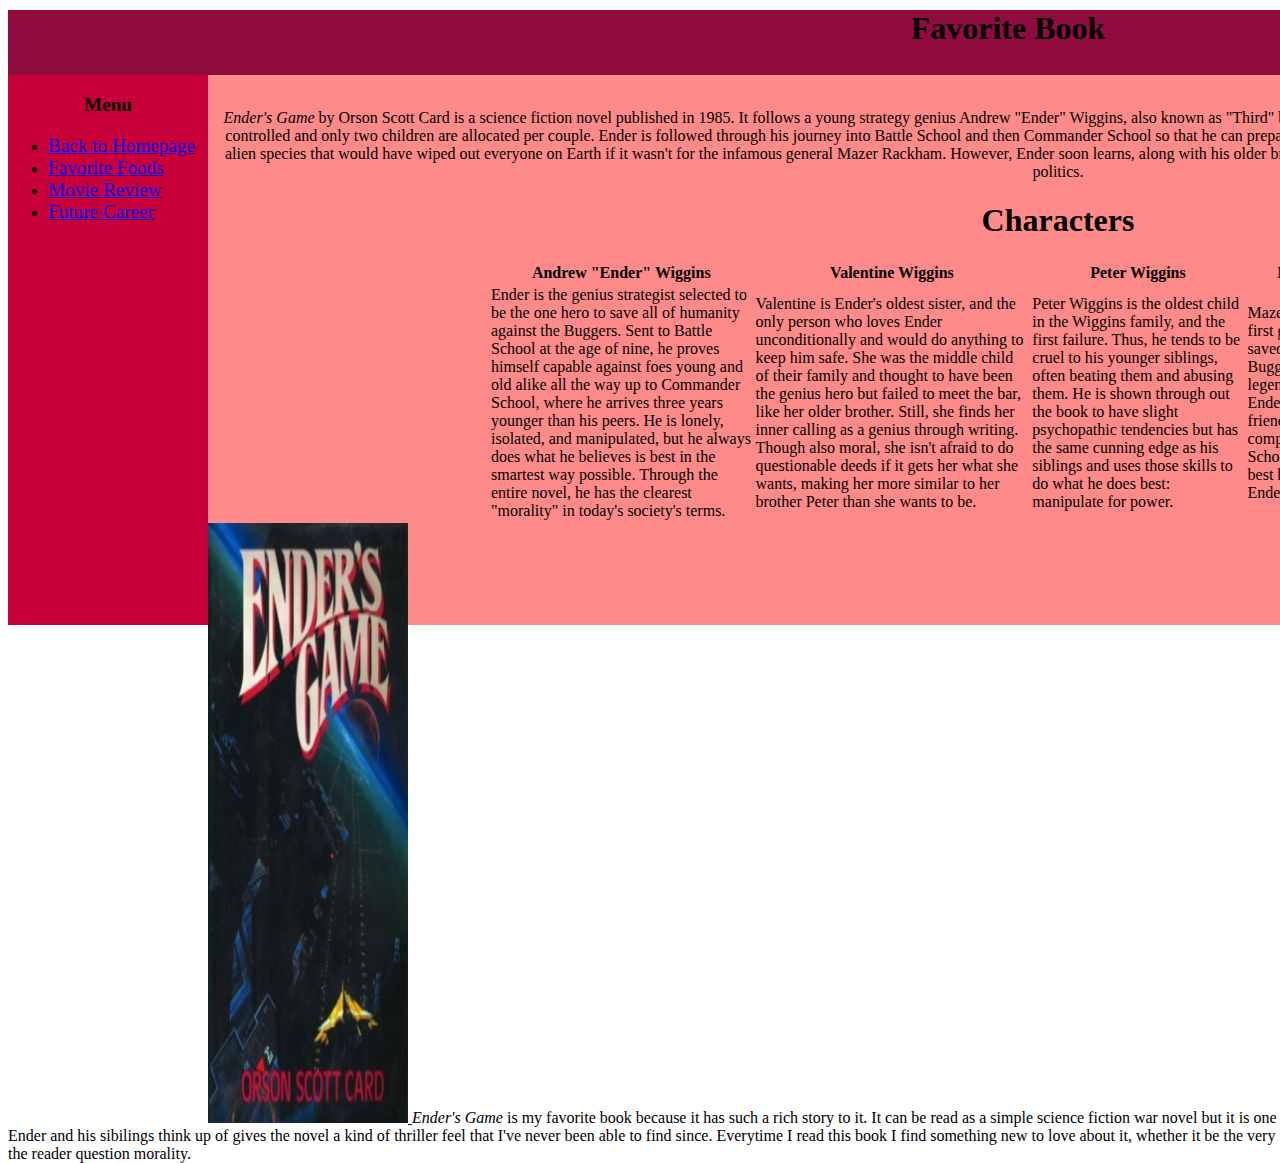
==== FavoriteBook.html @ 67f30b95 "Update FavoriteBook.html" ====
<!DOCTYPE html>
<!-- This is the link reference for the CSS formatting -->
<link rel="stylesheet" href="Complete.css">

<!-- Here's the Container setup for the whole page-->
	<body>
		<!-- Overall Container -->
		<div id="container" style="height:1000px;width:2000;">
			<!-- Title Container -->
			<div id="header" style="background-color:#900C3F;height:65px;width:2000px;">
				<h1 style="text-align:center;margin-top:10px;font-family:verdana;"> Favorite Book </h1>
			</div> <!-- End Title Container -->
			
	<!-- Left Subcontainer --> <!-- This is the navigvation menu -->
			<div id="menu" style="background-color:#C70039;height:550px;width:200px;float:left;">
				<p style="text-align:center;font-size:120%;font-family:verdana;"> <b> Menu </b> </p>
				<nav>
						<ul>
							<li> <a href="sreza9367.github.io/index.html"  style="font-size:120%;font-family:verdana;"> Back to Homepage </a> </li>
							<li> <a href="FavoriteFoods.html" style="font-size:120%;font-family:verdana;"> Favorite Foods </a> </li>
							<li> <a href="MovieReview.html" style="font-size:120%;font-family:verdana;"> Movie Review </a> </li>
							<li> <a href="FutureCareer.html" style="font-size:120%;font-family:verdana;"> Future Career </a> </li>
						</ul>
				</nav>
			</div> <!-- End Left Subcontainer -->
            
           		<!-- Main Content Container -->
            		<div id="content" style="background-color:#FF8A8A;height:550px;width:1900px;">
				          <br>
                    <!-- This is the summary -->
                    <center> 
			    <p> <i> Ender's Game </i> by Orson Scott Card is a science fiction novel published in 1985. It follows a young strategy genius Andrew "Ender" Wiggins, also known as "Third" by his school bullies for being the third child born to two parents in a world where population is controlled and only two children are allocated per couple. Ender is followed through his journey into Battle School and then Commander School so that he can prepare to lead humanity in the war to end all wars against the foul and hostile Buggers, an insectoid alien species that would have wiped out everyone on Earth if it wasn't for the infamous general	Mazer Rackham. However, Ender soon learns, along with his older brother and sister, Peter and Valentine, that age is a powerful and crippling deficit in the world of politics. </p> <!-- End summary -->
			    <h1> Characters </h1>							
			    <!--Start of table for Characters -->
			    <table style="width:60%">
  					<tr>
    					<th> Andrew "Ender" Wiggins </th>
    					<th> Valentine Wiggins </th> 
    					<th> Peter Wiggins </th>
							<th> Mazer Rackham </th>
							<th> Colonel Graff </th>
  					</tr>
  					<tr> <!-- Character descriptions -->
    					<td> Ender is the genius strategist selected to be the one hero to save all of humanity against the Buggers. Sent to Battle School at the age of nine, he proves himself capable against foes young and old alike all the way up to Commander School, where he arrives three years younger than his peers. He is lonely, isolated, and manipulated, but he always does what he believes is best in the smartest way possible. Through the entire novel, he has the clearest "morality" in today's society's terms. </td>
    					<td> Valentine is Ender's oldest sister, and the only person who loves Ender unconditionally and would do anything to keep him safe. She was the middle child of their family and thought to have been the genius hero but failed to meet the bar, like her older brother. Still, she finds her inner calling as a genius through writing. Though also moral, she isn't afraid to do questionable deeds if it gets her what she wants, making her more similar to her brother Peter than she wants to be. </td>
    					<td> Peter Wiggins is the oldest child in the Wiggins family, and the first failure. Thus, he tends to be cruel to his younger siblings, often beating them and abusing them. He is shown through out the book to have slight psychopathic tendencies but has the same cunning edge as his siblings and uses those skills to do what he does best: manipulate for power. </td>
							<td> Mazer Rackham is the first genius strategist who saved humanity in the first Bugger War. Considered a legend, he becomes Ender's mentor and close friend after Ender completes Commander School, and prepares him best he can for the war Ender is meant to win. </td>
							<td> Colonel Graff is the military commander who tracks and later selects Ender to be general for the Bugger War. He is a avid supporter of Ender, and also does what he believes is best for Ender when he can. Yet, as a military personal, and as an adult, he is often forced to consider the larger picture of saving humanity, or saving Ender's innocence. 
  					</tr>
				</table>
        </center>
							<!-- This is the image of the book cover with a link to the wikipedia page -->
							<a href="https://en.wikipedia.org/wiki/Ender%27s_Game">
									<img src="Ender's_game_cover_ISBN_0312932081 (1).jpg" style="width:200px;height:600px;">
							</a>
				<i> Ender's Game </i> is my favorite book because it has such a rich story to it. It can be read as a simple science fiction war novel but it is one of the most real war novels I've ever read. The strategy and techniques, the plans and ideas, that Ender and his sibilings think up of gives the novel a kind of thriller feel that I've never been able to find since. Everytime I read this book I find something new to love about it, whether it be the very real abuse of child innocence to the incredible logic and philosphy found in the novel that makes the reader question morality.
            		</div> <!-- End Main Content Container -->
        
		</div> <!-- End Overall Container -->
---- Complete.css ----
<head>
<!-- This is the CSS for all the pages-->
	<style>
		h1 {
    		color: white;
    		font-family: Verdana;
   			font-size: 250%;
		}

		<!-- This is for paragraph text -->
		p {
			color: maroon;
			font-family: Verdana;
			font-size: 80%;
		}
    
		<!-- This is for links -->
    		a { 
      font-size: 120%;
      font-family: Verdana;
    }

		<!-- This is for tables -->
		table, th, td {
    		border: 2px solid black;
    		border-collapse: collapse;
		}
	<!-- table padding -->
		th, td {
    padding: 5px;
	}

  </style>
<head>
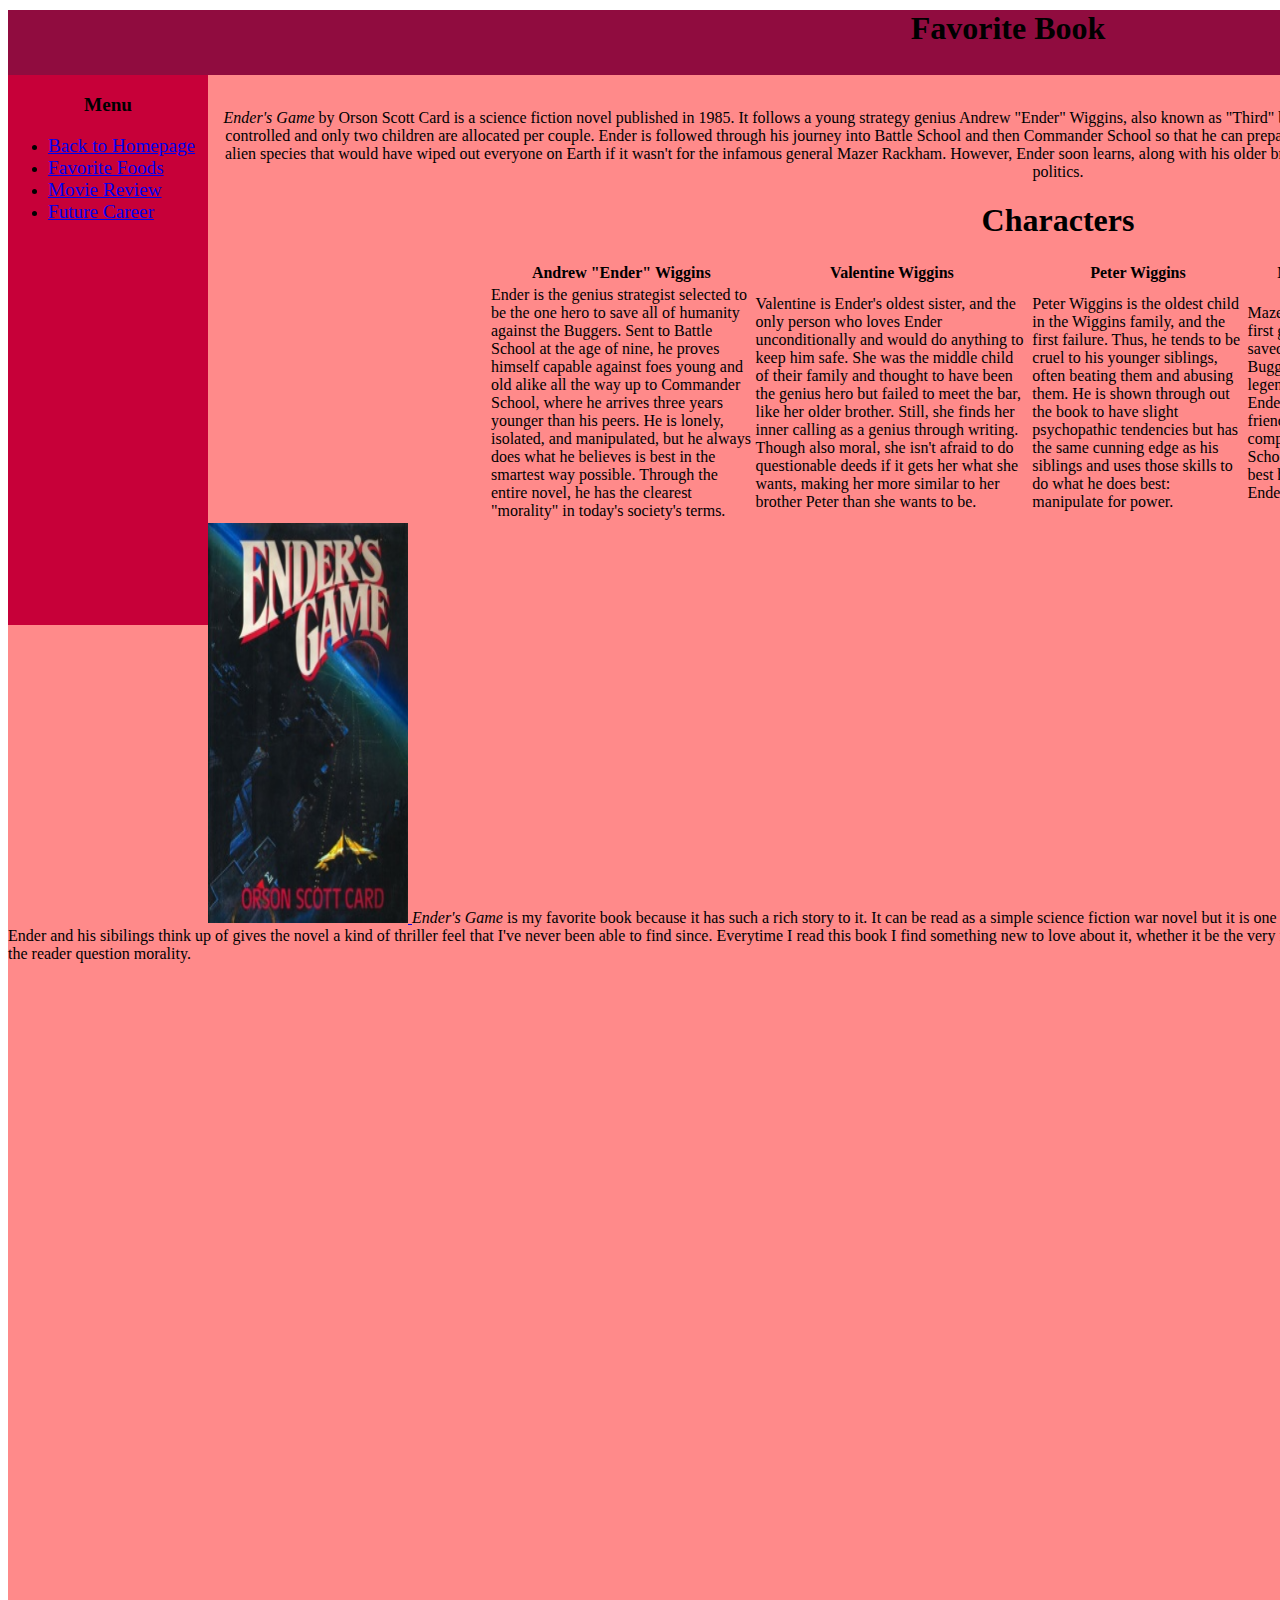
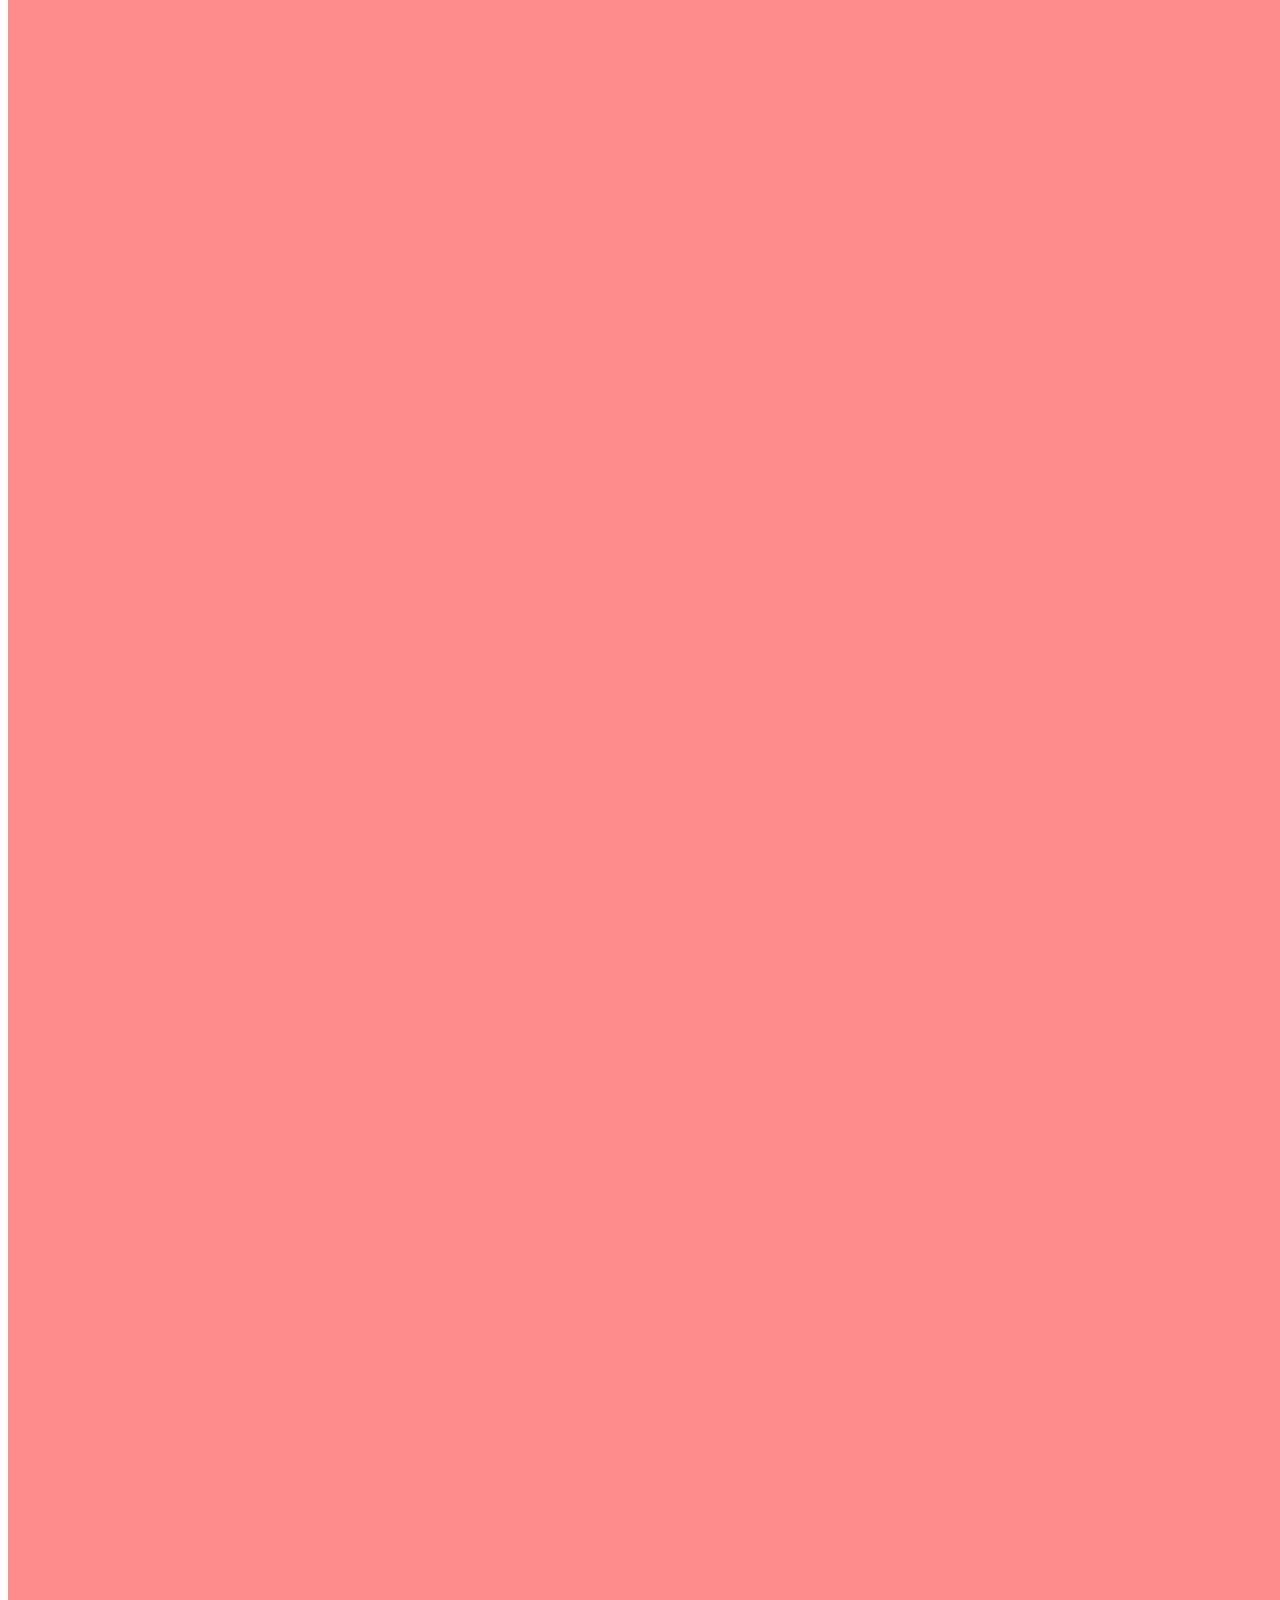
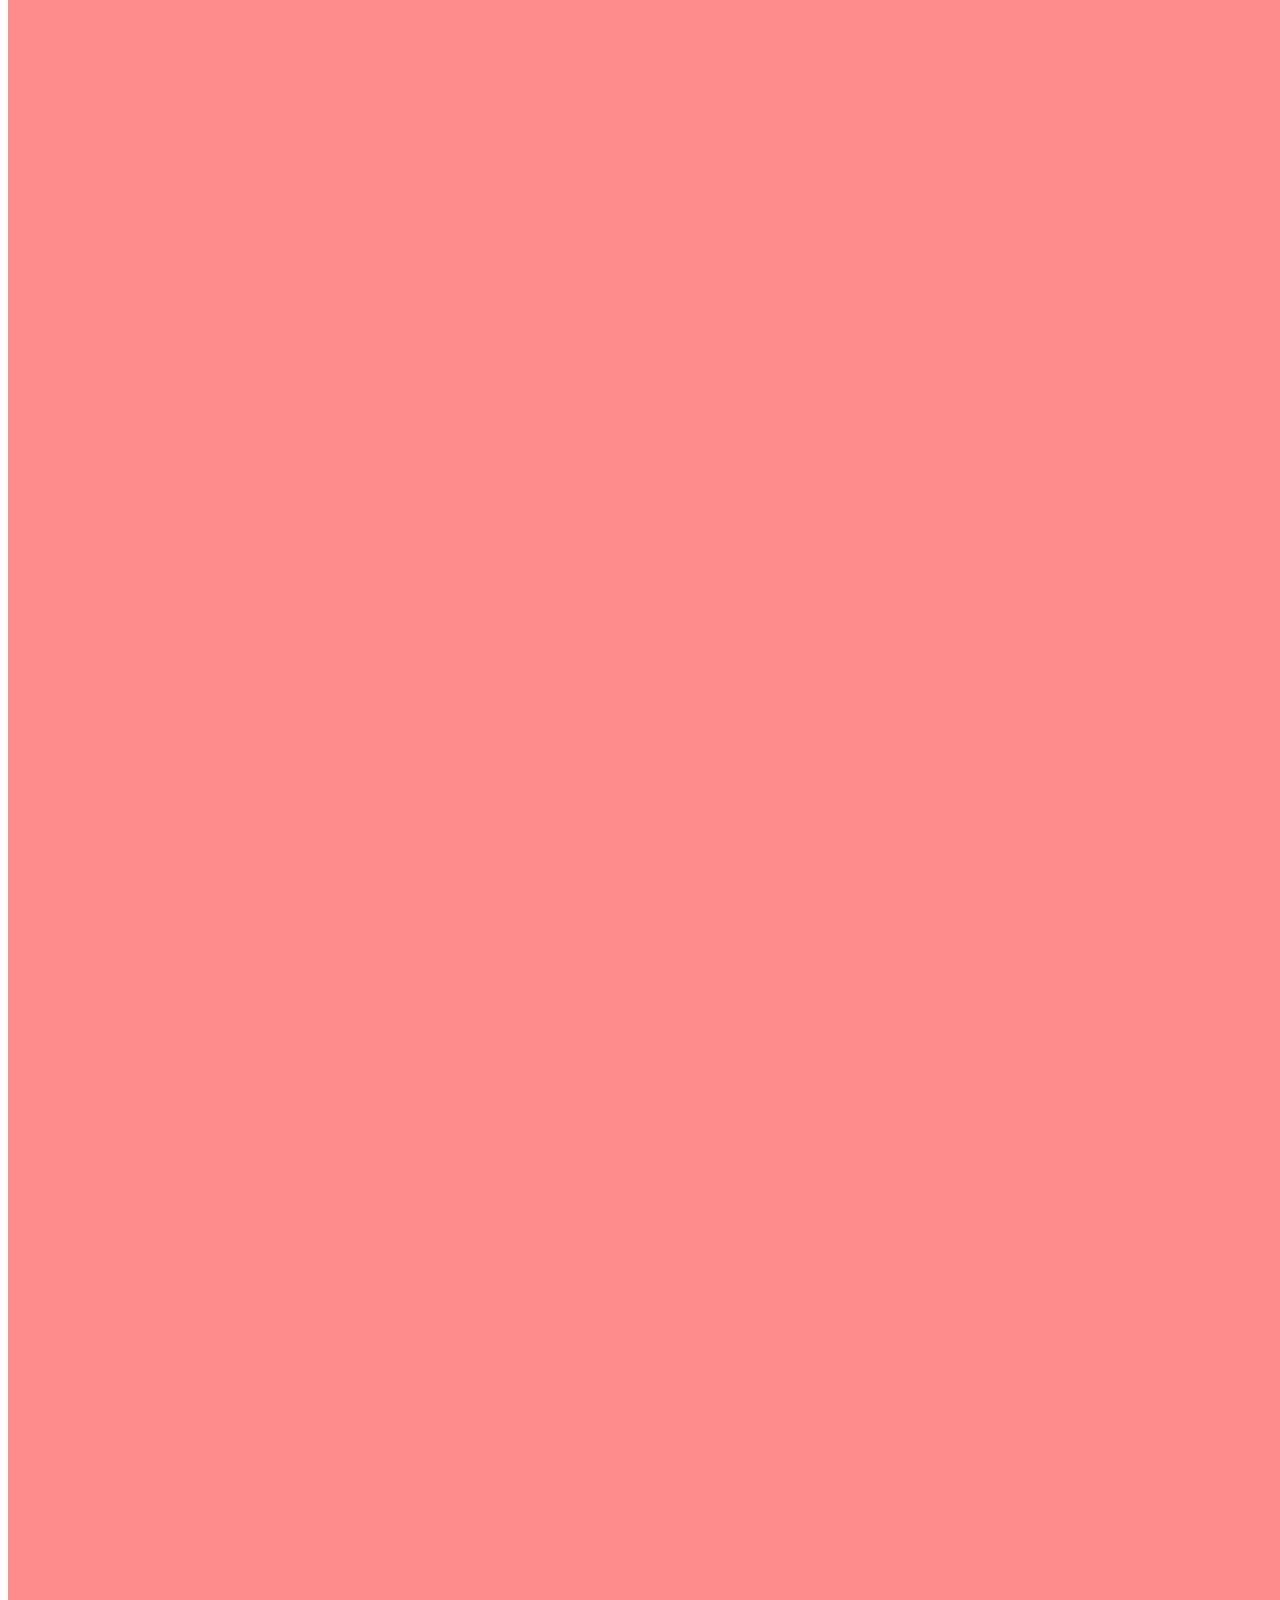
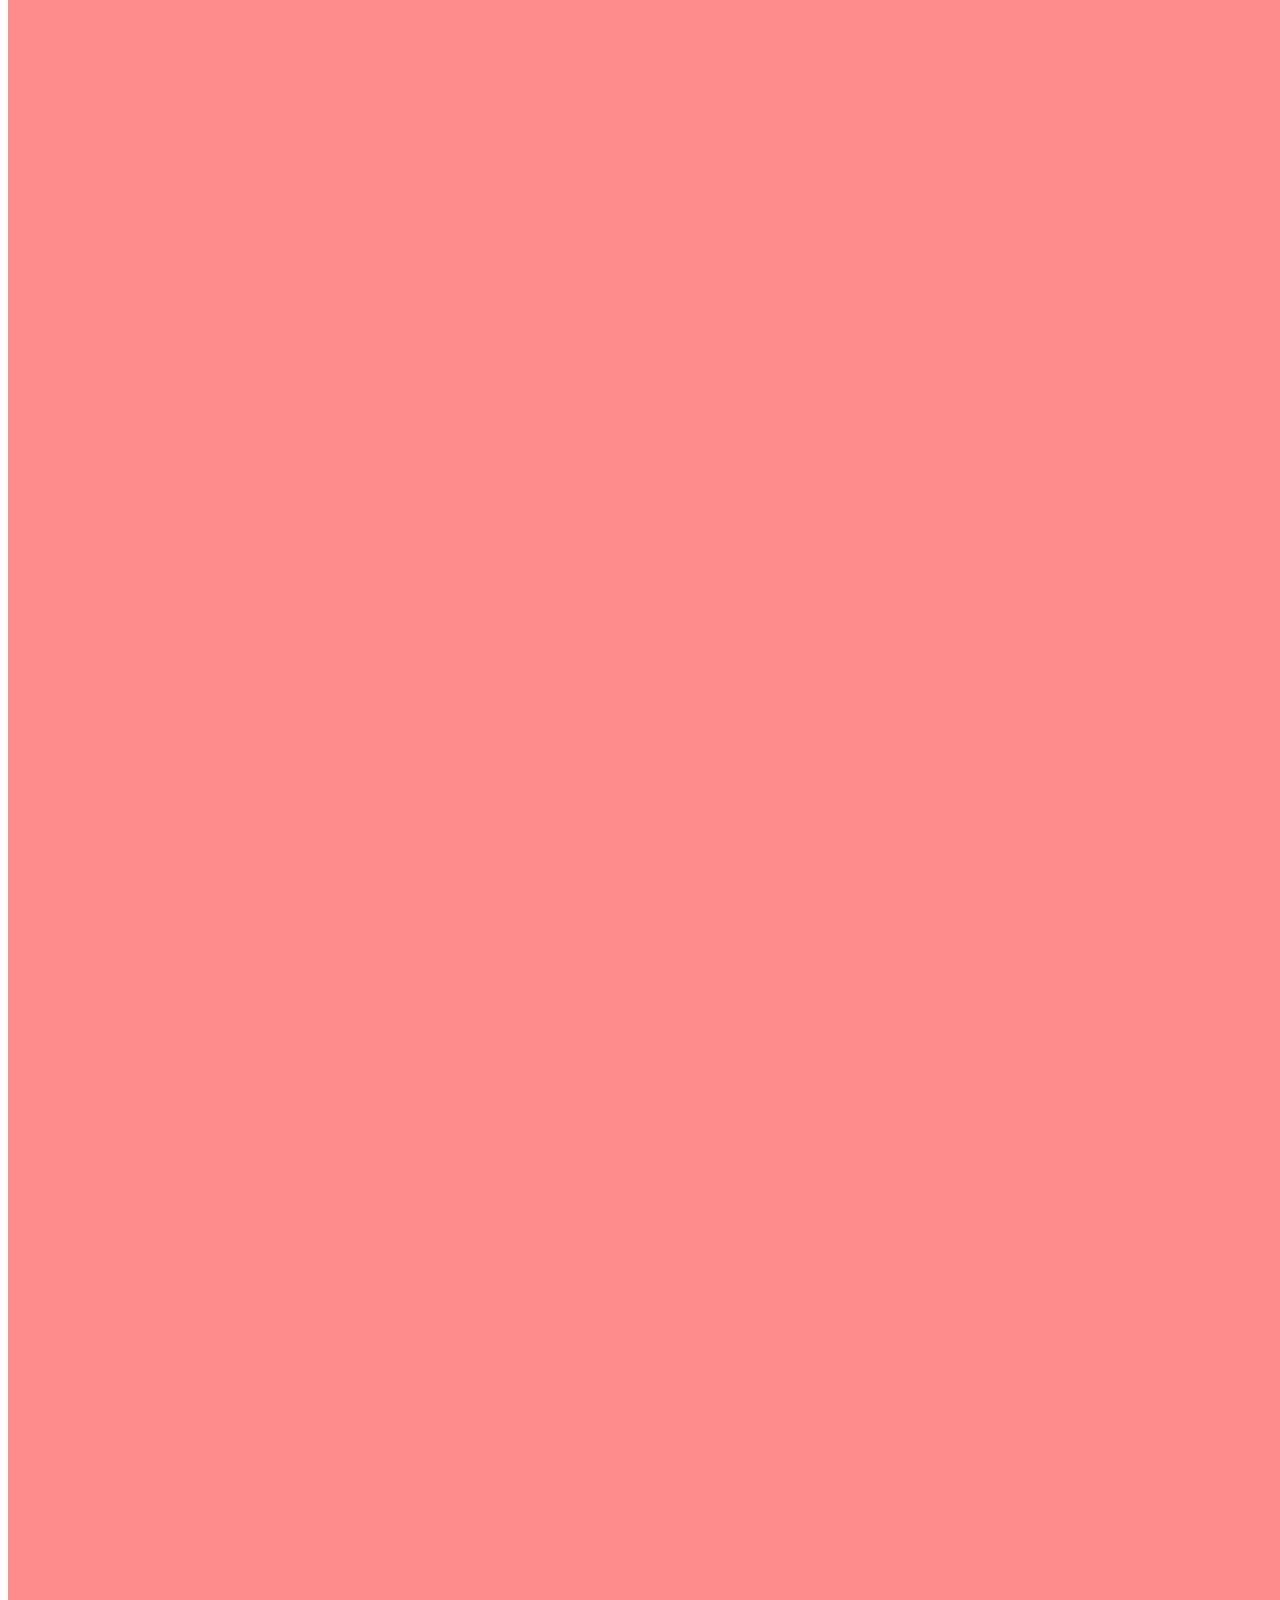
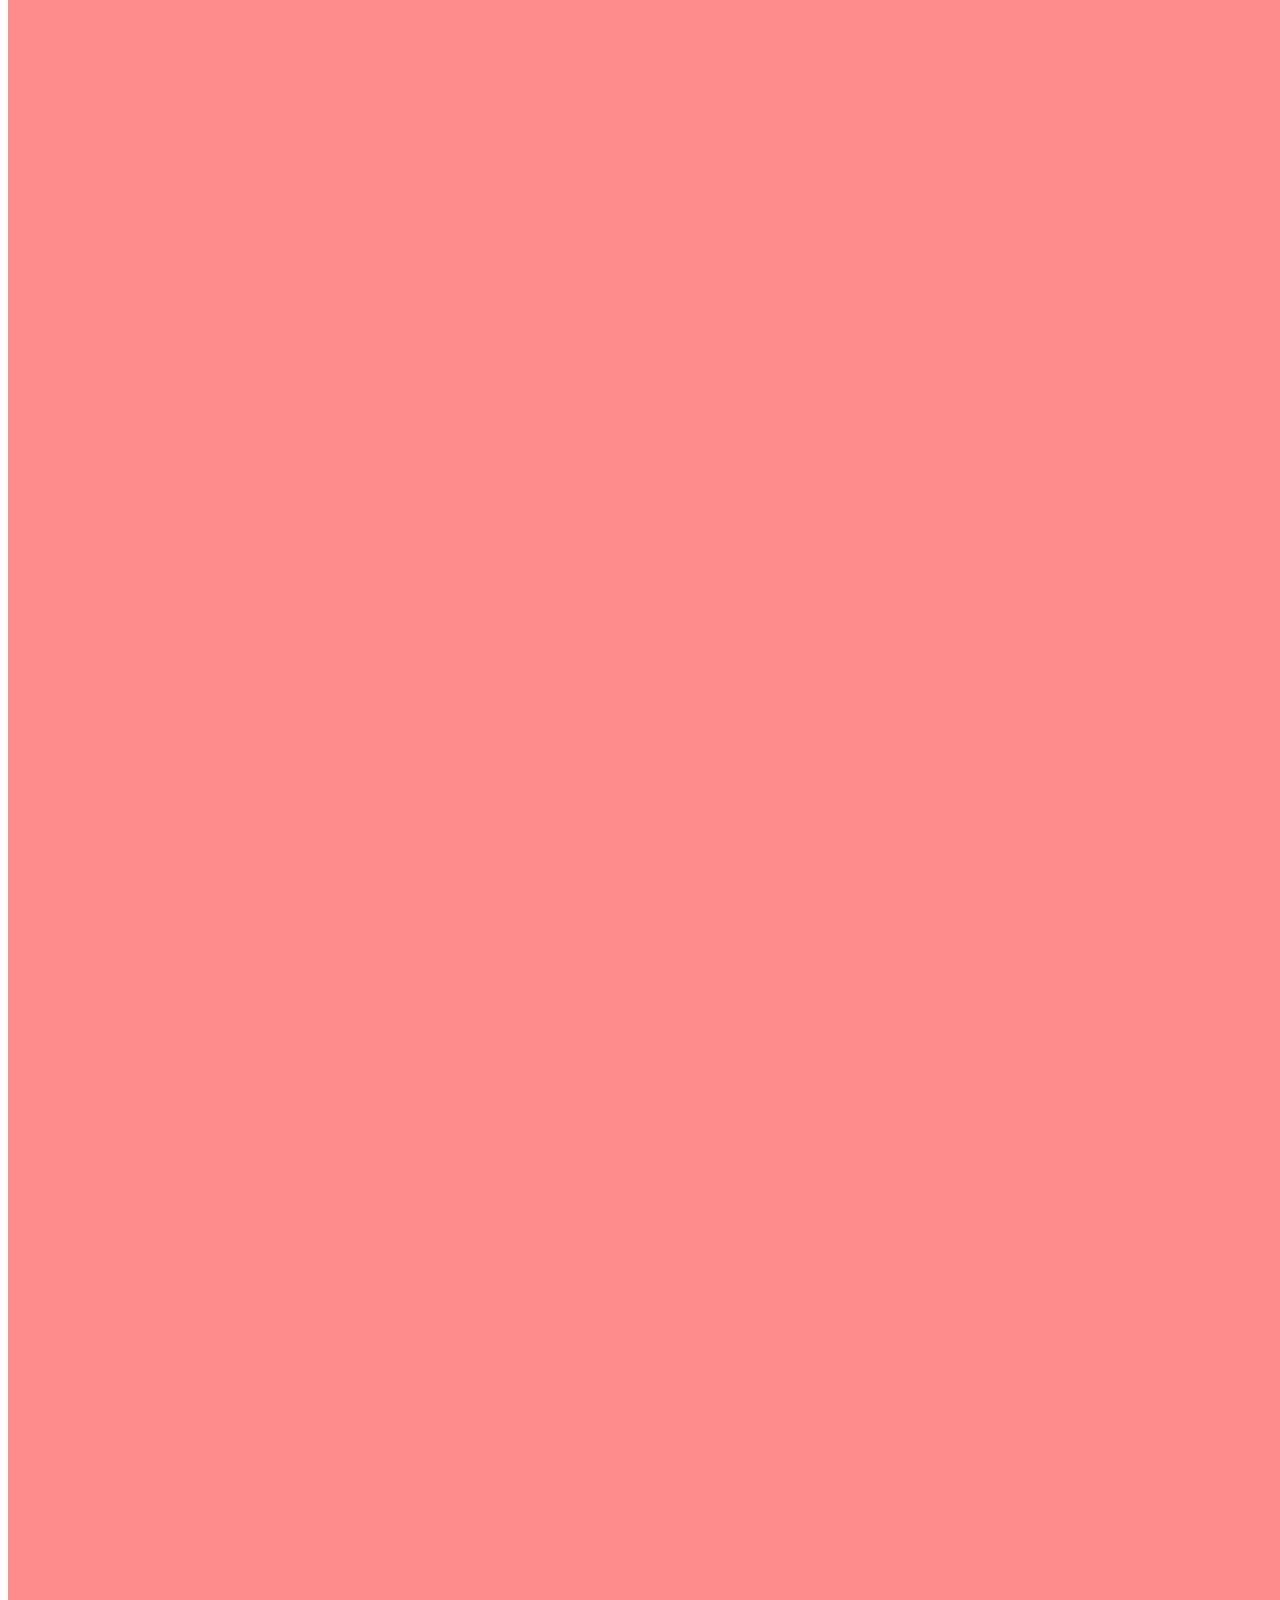
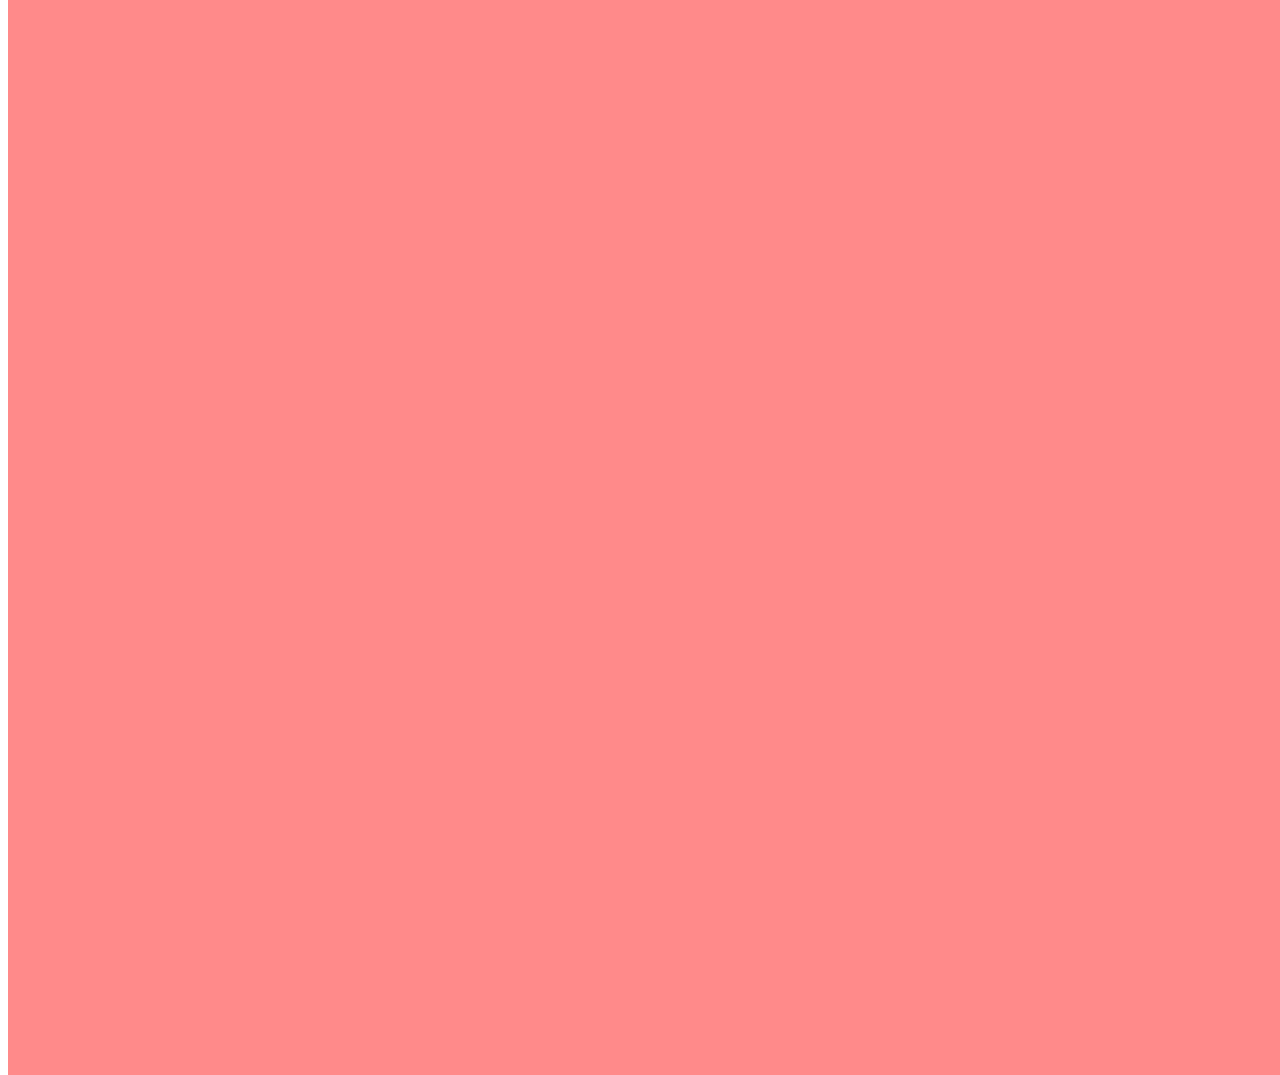
==== commit 23562645: "Update FavoriteBook.html" ====
--- a/FavoriteBook.html
+++ b/FavoriteBook.html
@@ -25,7 +25,7 @@
 			</div> <!-- End Left Subcontainer -->
             
            		<!-- Main Content Container -->
-            		<div id="content" style="background-color:#FF8A8A;height:550px;width:1900px;">
+            		<div id="content" style="background-color:#FF8A8A;height:9000px;width:1900px;">
 				          <br>
                     <!-- This is the summary -->
                     <center> 
@@ -51,7 +51,7 @@
         </center>
 							<!-- This is the image of the book cover with a link to the wikipedia page -->
 							<a href="https://en.wikipedia.org/wiki/Ender%27s_Game">
-									<img src="Ender's_game_cover_ISBN_0312932081 (1).jpg" style="width:200px;height:600px;">
+									<img src="Ender's_game_cover_ISBN_0312932081 (1).jpg" style="width:200px;height:400px;">
 							</a>
 				<i> Ender's Game </i> is my favorite book because it has such a rich story to it. It can be read as a simple science fiction war novel but it is one of the most real war novels I've ever read. The strategy and techniques, the plans and ideas, that Ender and his sibilings think up of gives the novel a kind of thriller feel that I've never been able to find since. Everytime I read this book I find something new to love about it, whether it be the very real abuse of child innocence to the incredible logic and philosphy found in the novel that makes the reader question morality.
             		</div> <!-- End Main Content Container -->
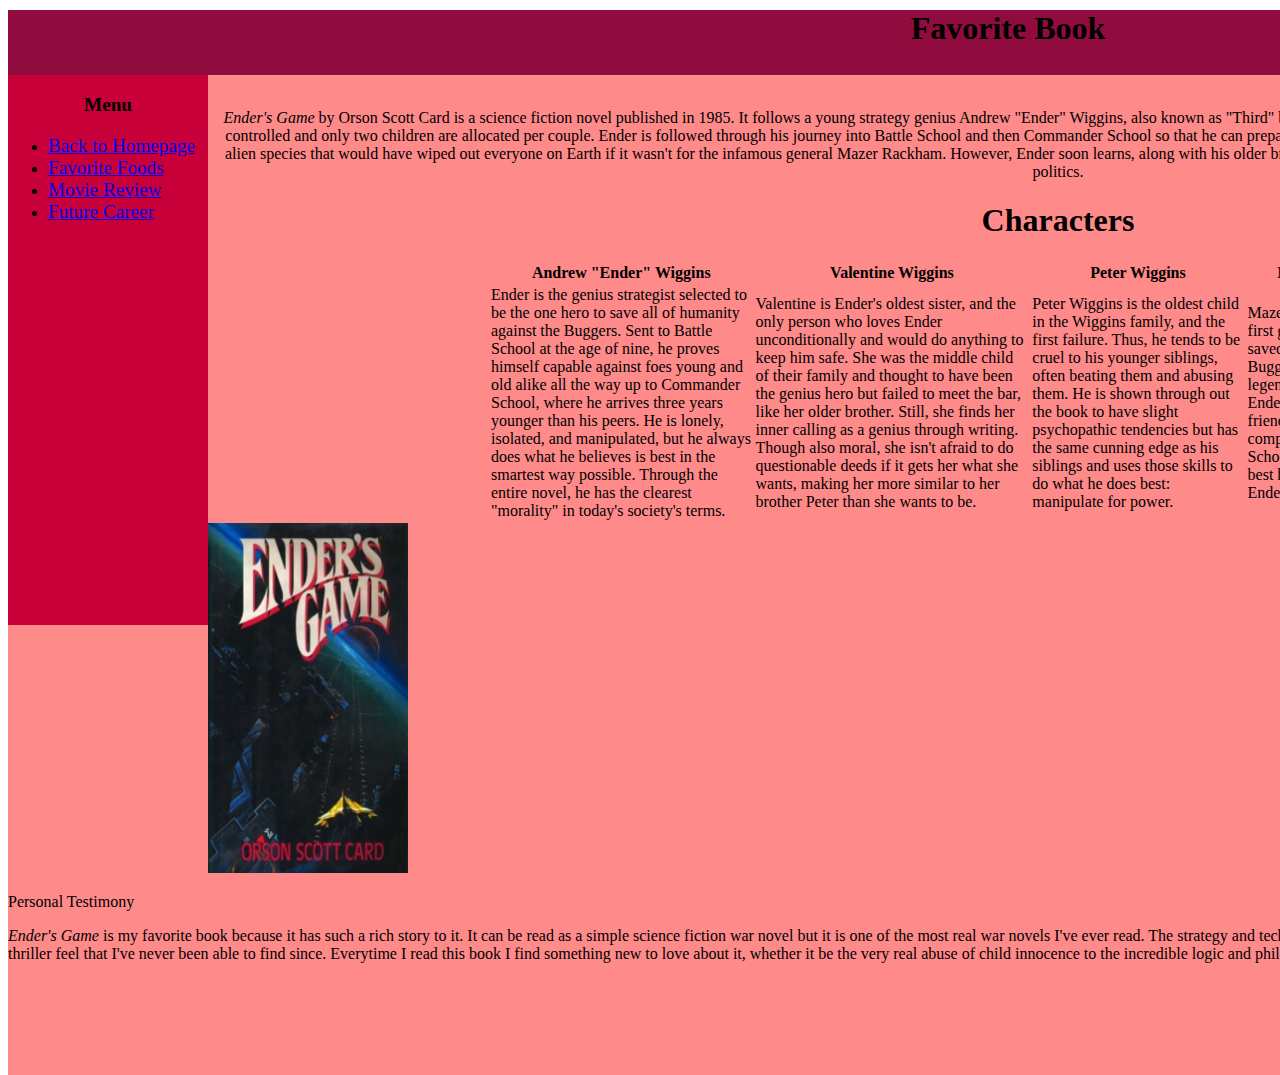
==== commit 96df889c: "Update FavoriteBook.html" ====
--- a/FavoriteBook.html
+++ b/FavoriteBook.html
@@ -25,7 +25,7 @@
 			</div> <!-- End Left Subcontainer -->
             
            		<!-- Main Content Container -->
-            		<div id="content" style="background-color:#FF8A8A;height:9000px;width:1900px;">
+            		<div id="content" style="background-color:#FF8A8A;height:1000px;width:1900px;">
 				          <br>
                     <!-- This is the summary -->
                     <center> 
@@ -51,9 +51,11 @@
         </center>
 							<!-- This is the image of the book cover with a link to the wikipedia page -->
 							<a href="https://en.wikipedia.org/wiki/Ender%27s_Game">
-									<img src="Ender's_game_cover_ISBN_0312932081 (1).jpg" style="width:200px;height:400px;">
+									<img src="Ender's_game_cover_ISBN_0312932081 (1).jpg" style="width:200px;height:350px;">
 							</a>
-				<i> Ender's Game </i> is my favorite book because it has such a rich story to it. It can be read as a simple science fiction war novel but it is one of the most real war novels I've ever read. The strategy and techniques, the plans and ideas, that Ender and his sibilings think up of gives the novel a kind of thriller feel that I've never been able to find since. Everytime I read this book I find something new to love about it, whether it be the very real abuse of child innocence to the incredible logic and philosphy found in the novel that makes the reader question morality.
+				<!-- This is the personal testimony on my I like the book -->
+				<p> Personal Testimony </p>
+				<p text-align:"right"> <i> Ender's Game </i> is my favorite book because it has such a rich story to it. It can be read as a simple science fiction war novel but it is one of the most real war novels I've ever read. The strategy and techniques, the plans and ideas, that Ender and his sibilings think up of gives the novel a kind of thriller feel that I've never been able to find since. Everytime I read this book I find something new to love about it, whether it be the very real abuse of child innocence to the incredible logic and philosphy found in the novel that makes the reader question morality. </p>
             		</div> <!-- End Main Content Container -->
         
 		</div> <!-- End Overall Container -->
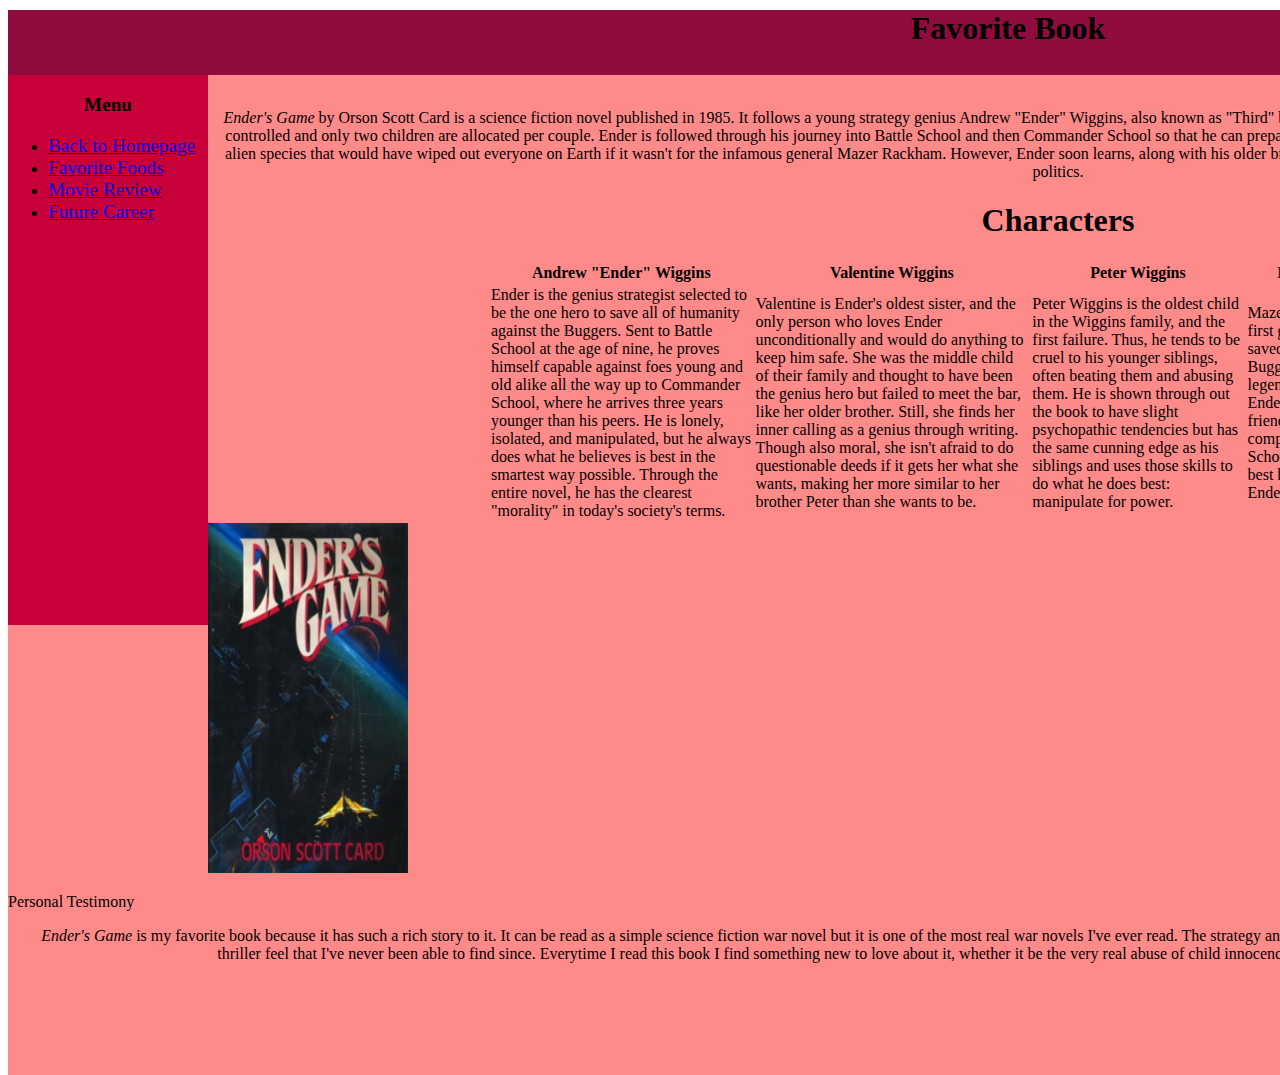
==== commit 778df2b5: "Update FavoriteBook.html" ====
--- a/FavoriteBook.html
+++ b/FavoriteBook.html
@@ -55,7 +55,7 @@
 							</a>
 				<!-- This is the personal testimony on my I like the book -->
 				<p> Personal Testimony </p>
-				<p text-align:"right"> <i> Ender's Game </i> is my favorite book because it has such a rich story to it. It can be read as a simple science fiction war novel but it is one of the most real war novels I've ever read. The strategy and techniques, the plans and ideas, that Ender and his sibilings think up of gives the novel a kind of thriller feel that I've never been able to find since. Everytime I read this book I find something new to love about it, whether it be the very real abuse of child innocence to the incredible logic and philosphy found in the novel that makes the reader question morality. </p>
+				<p style="text-align:right";> <i> Ender's Game </i> is my favorite book because it has such a rich story to it. It can be read as a simple science fiction war novel but it is one of the most real war novels I've ever read. The strategy and techniques, the plans and ideas, that Ender and his sibilings think up of gives the novel a kind of thriller feel that I've never been able to find since. Everytime I read this book I find something new to love about it, whether it be the very real abuse of child innocence to the incredible logic and philosphy found in the novel that makes the reader question morality. </p>
             		</div> <!-- End Main Content Container -->
         
 		</div> <!-- End Overall Container -->
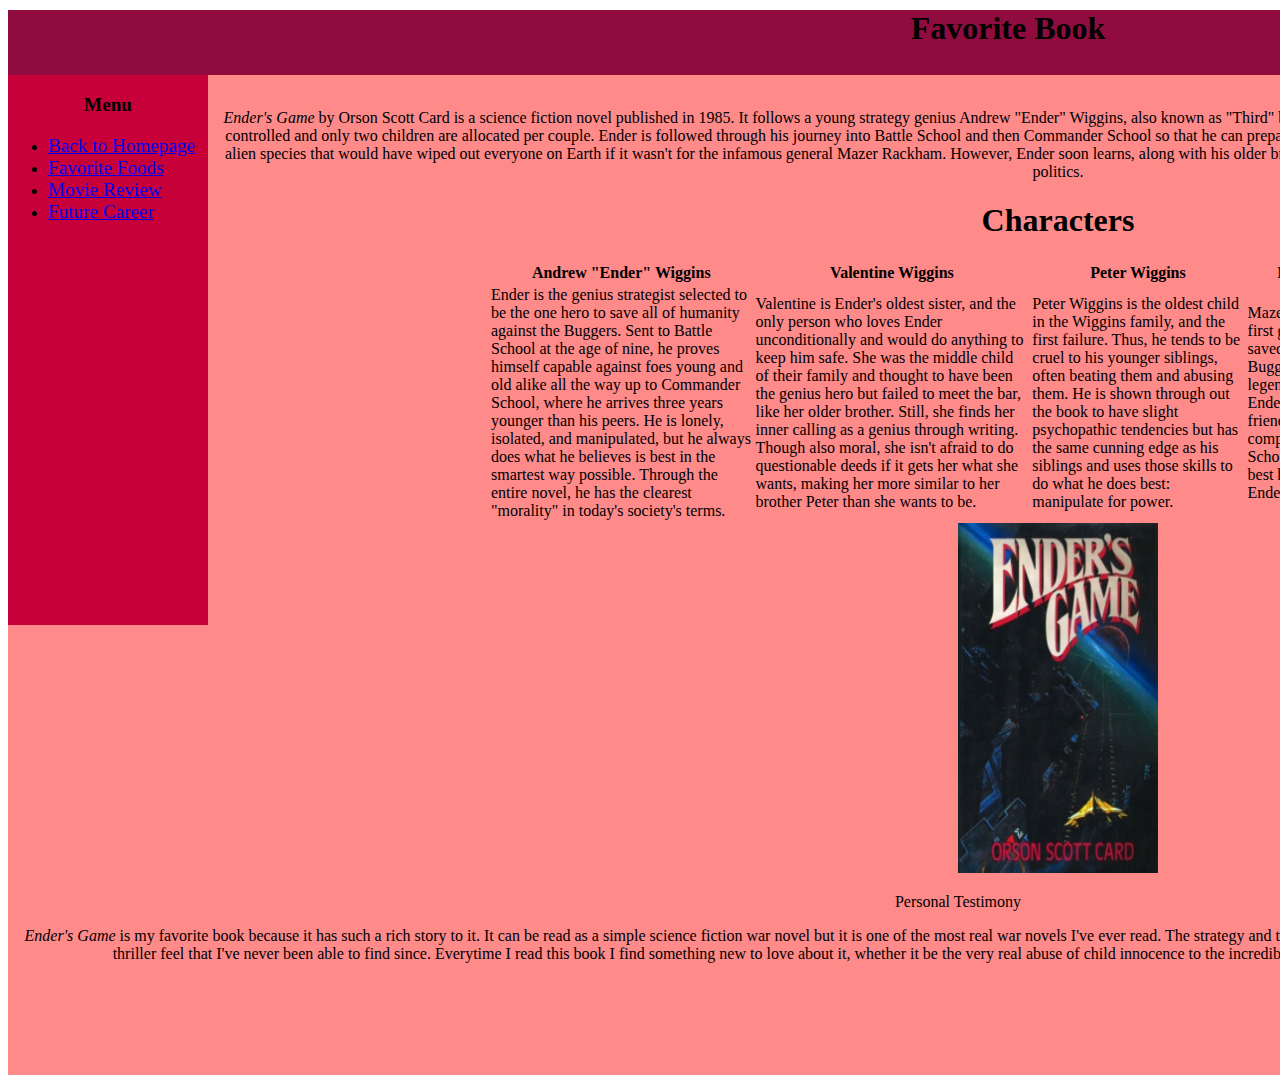
==== commit 272c5dd4: "Update FavoriteBook.html" ====
--- a/FavoriteBook.html
+++ b/FavoriteBook.html
@@ -48,15 +48,16 @@
 							<td> Colonel Graff is the military commander who tracks and later selects Ender to be general for the Bugger War. He is a avid supporter of Ender, and also does what he believes is best for Ender when he can. Yet, as a military personal, and as an adult, he is often forced to consider the larger picture of saving humanity, or saving Ender's innocence. 
   					</tr>
 				</table>
-        </center>
+       
 							<!-- This is the image of the book cover with a link to the wikipedia page -->
 							<a href="https://en.wikipedia.org/wiki/Ender%27s_Game">
 									<img src="Ender's_game_cover_ISBN_0312932081 (1).jpg" style="width:200px;height:350px;">
 							</a>
 				<!-- This is the personal testimony on my I like the book -->
 				<p> Personal Testimony </p>
-				<p style="text-align:right";> <i> Ender's Game </i> is my favorite book because it has such a rich story to it. It can be read as a simple science fiction war novel but it is one of the most real war novels I've ever read. The strategy and techniques, the plans and ideas, that Ender and his sibilings think up of gives the novel a kind of thriller feel that I've never been able to find since. Everytime I read this book I find something new to love about it, whether it be the very real abuse of child innocence to the incredible logic and philosphy found in the novel that makes the reader question morality. </p>
-            		</div> <!-- End Main Content Container -->
+				<p> <i> Ender's Game </i> is my favorite book because it has such a rich story to it. It can be read as a simple science fiction war novel but it is one of the most real war novels I've ever read. The strategy and techniques, the plans and ideas, that Ender and his sibilings think up of gives the novel a kind of thriller feel that I've never been able to find since. Everytime I read this book I find something new to love about it, whether it be the very real abuse of child innocence to the incredible logic and philosphy found in the novel that makes the reader question morality. </p>
+            		 </center>
+			    </div> <!-- End Main Content Container -->
         
 		</div> <!-- End Overall Container -->
 
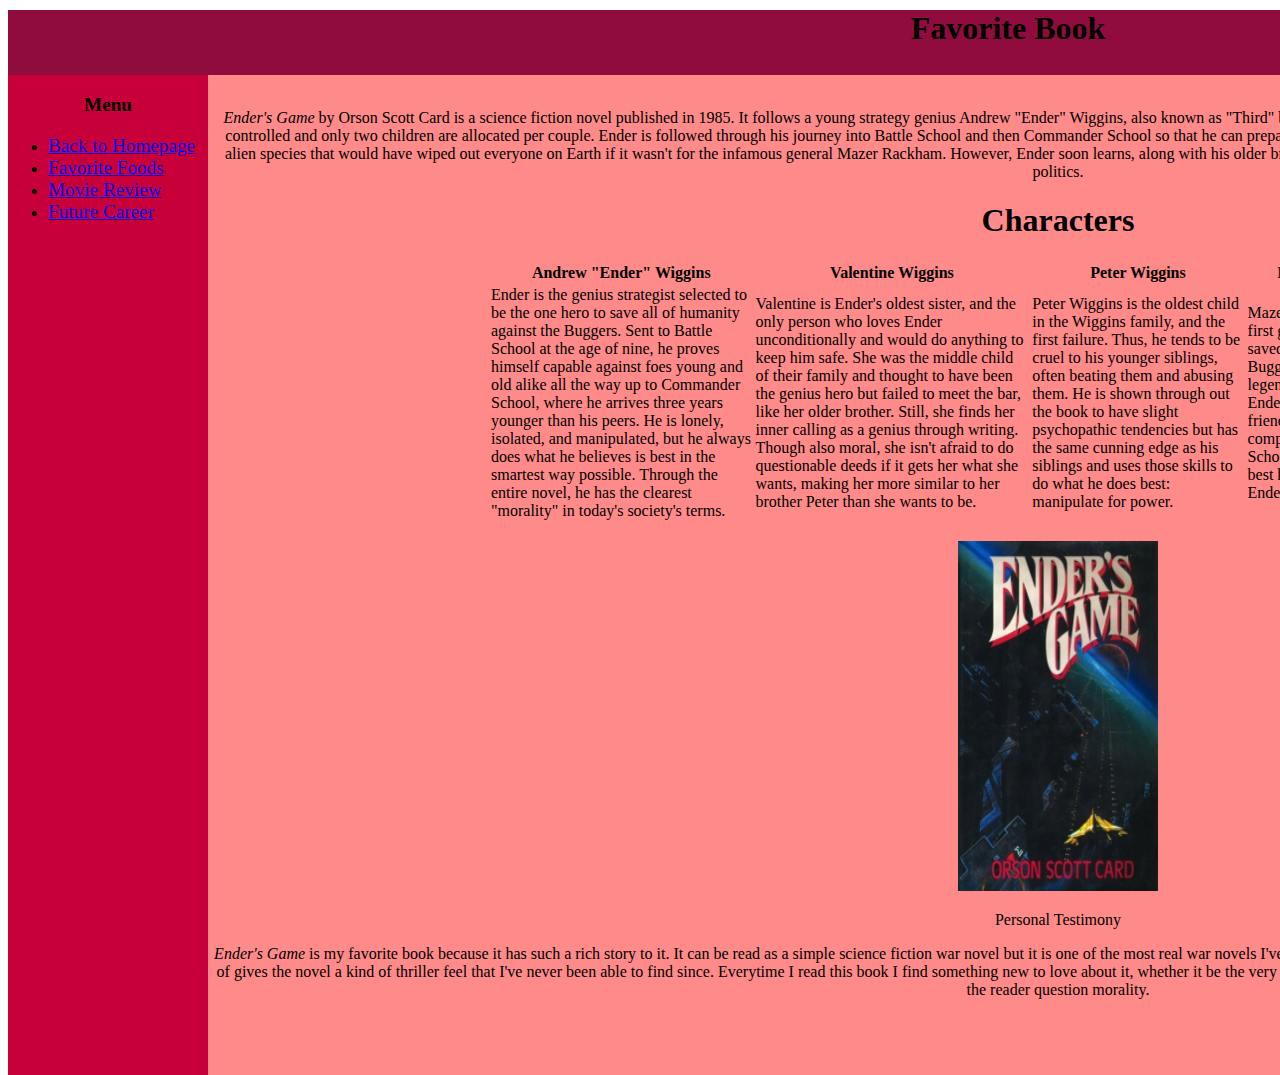
==== commit 65067e29: "Update FavoriteBook.html" ====
--- a/FavoriteBook.html
+++ b/FavoriteBook.html
@@ -12,11 +12,11 @@
 			</div> <!-- End Title Container -->
 			
 	<!-- Left Subcontainer --> <!-- This is the navigvation menu -->
-			<div id="menu" style="background-color:#C70039;height:550px;width:200px;float:left;">
+			<div id="menu" style="background-color:#C70039;height:1000px;width:200px;float:left;">
 				<p style="text-align:center;font-size:120%;font-family:verdana;"> <b> Menu </b> </p>
 				<nav>
 						<ul>
-							<li> <a href="sreza9367.github.io/index.html"  style="font-size:120%;font-family:verdana;"> Back to Homepage </a> </li>
+							<li> <a href="index.html"  style="font-size:120%;font-family:verdana;"> Back to Homepage </a> </li>
 							<li> <a href="FavoriteFoods.html" style="font-size:120%;font-family:verdana;"> Favorite Foods </a> </li>
 							<li> <a href="MovieReview.html" style="font-size:120%;font-family:verdana;"> Movie Review </a> </li>
 							<li> <a href="FutureCareer.html" style="font-size:120%;font-family:verdana;"> Future Career </a> </li>
@@ -48,7 +48,7 @@
 							<td> Colonel Graff is the military commander who tracks and later selects Ender to be general for the Bugger War. He is a avid supporter of Ender, and also does what he believes is best for Ender when he can. Yet, as a military personal, and as an adult, he is often forced to consider the larger picture of saving humanity, or saving Ender's innocence. 
   					</tr>
 				</table>
-       
+       <br>
 							<!-- This is the image of the book cover with a link to the wikipedia page -->
 							<a href="https://en.wikipedia.org/wiki/Ender%27s_Game">
 									<img src="Ender's_game_cover_ISBN_0312932081 (1).jpg" style="width:200px;height:350px;">
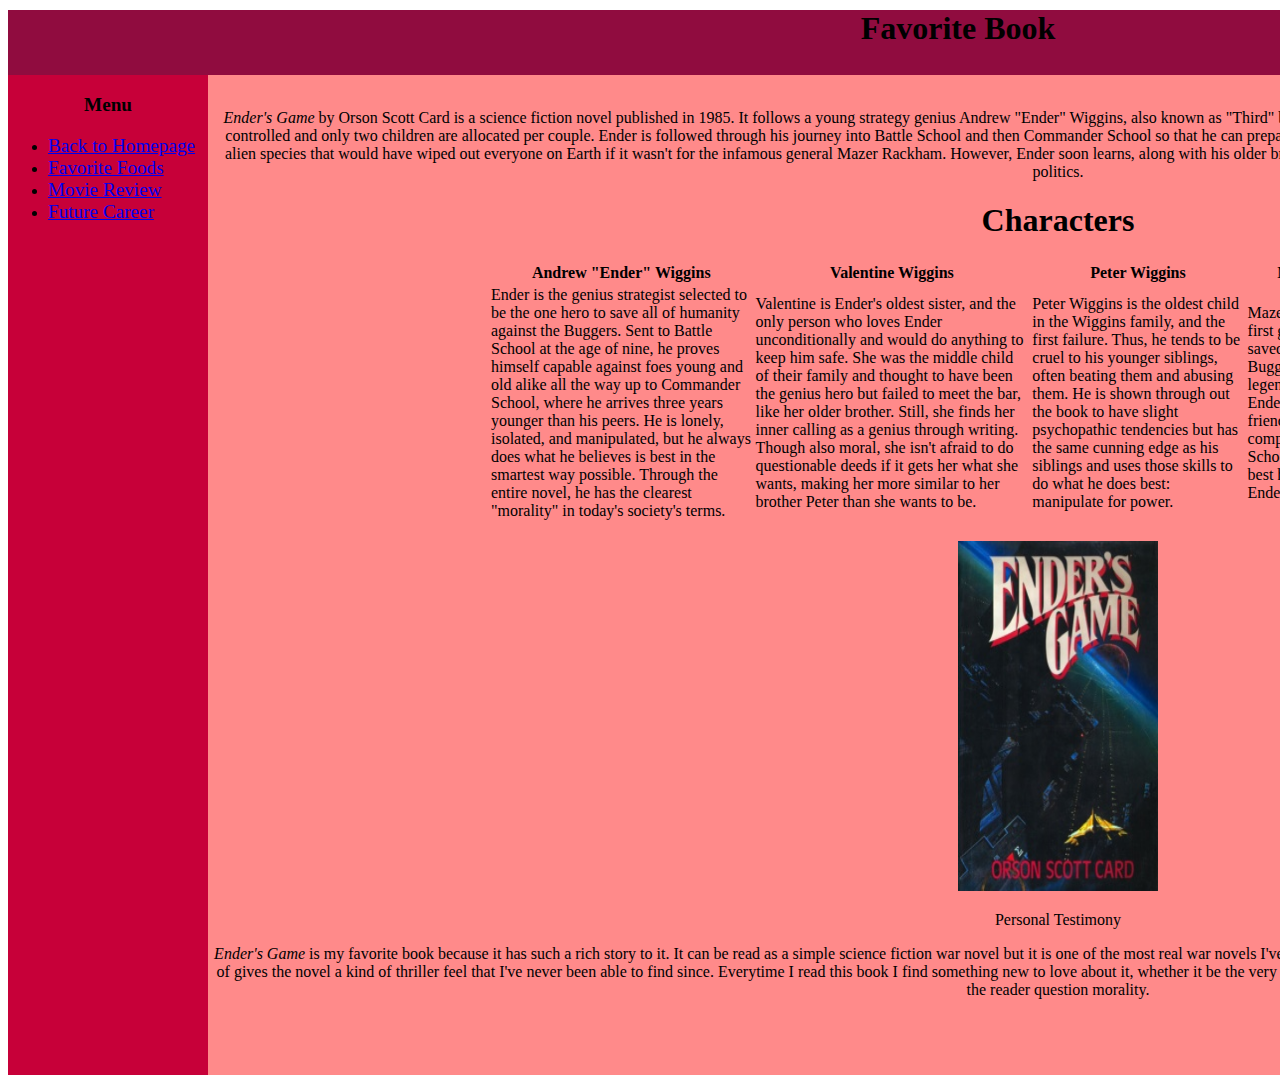
==== commit d711bf66: "Update FavoriteBook.html" ====
--- a/FavoriteBook.html
+++ b/FavoriteBook.html
@@ -5,9 +5,9 @@
 <!-- Here's the Container setup for the whole page-->
 	<body>
 		<!-- Overall Container -->
-		<div id="container" style="height:1000px;width:2000;">
+		<div id="container">
 			<!-- Title Container -->
-			<div id="header" style="background-color:#900C3F;height:65px;width:2000px;">
+			<div id="header" style="background-color:#900C3F;height:65px;width:1900px;">
 				<h1 style="text-align:center;margin-top:10px;font-family:verdana;"> Favorite Book </h1>
 			</div> <!-- End Title Container -->
 			
--- a/Complete.css
+++ b/Complete.css
@@ -29,6 +29,7 @@
 		th, td {
     padding: 5px;
 	}
+#container{
 
   </style>
 <head>
